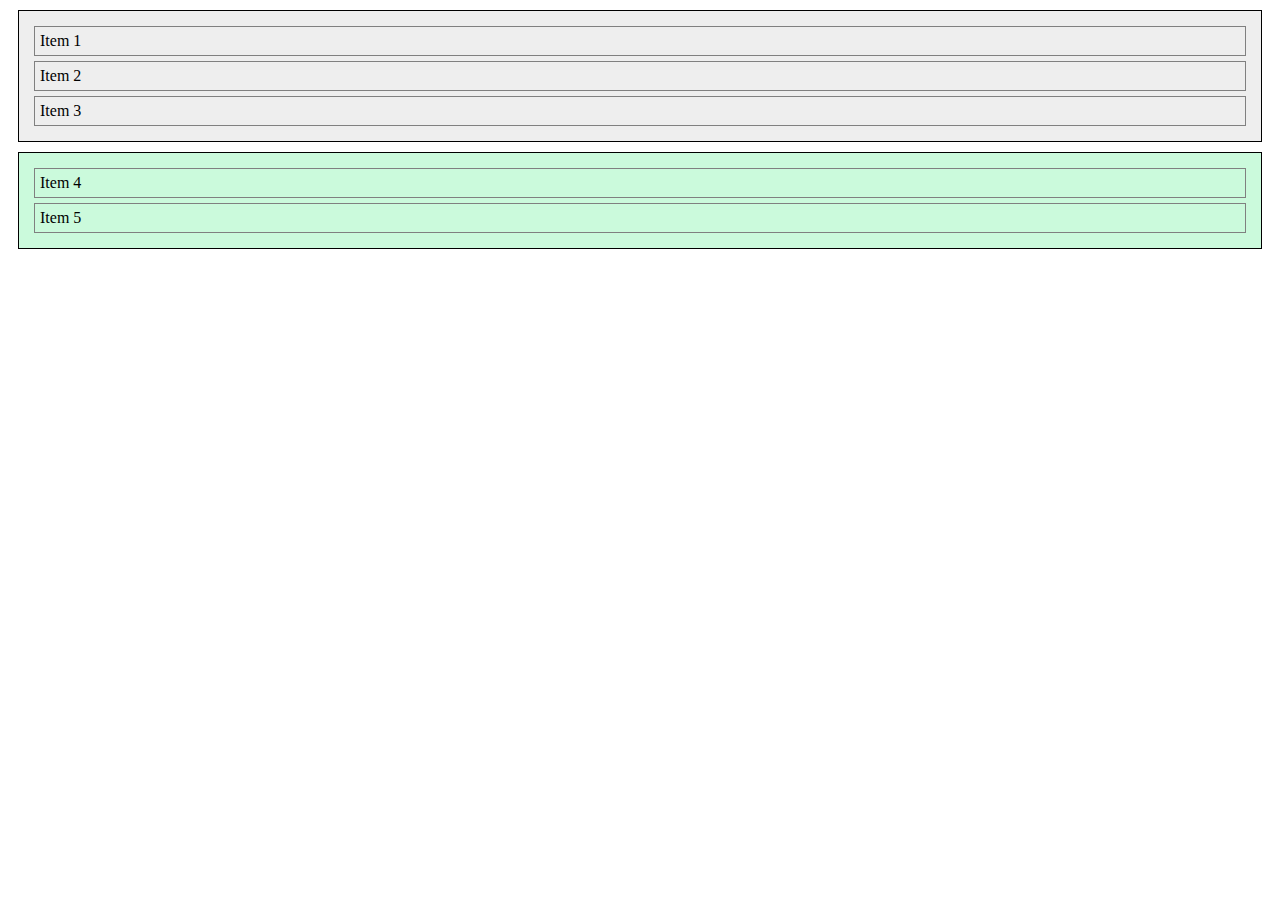
==== draggable-list.html @ 39a79789 "feat: added virtual scrolling and (wip) draggable list" ====
<!DOCTYPE html>
<html lang="en">
  <head>
    <meta charset="UTF-8" />
    <meta http-equiv="X-UA-Compatible" content="IE=edge" />
    <meta name="viewport" content="width=device-width, initial-scale=1.0" />
    <title>Everything JavaScript</title>
    <link rel="stylesheet" href="./styles/draggable-list.css" />
    <script src="./vanilla/draggable-list.js" defer></script>
  </head>

  <body>
    <section id="list">
      <section class="to-do-container" id="to-do" data-droppable>
        <div class="item" draggable="true" data-draggable>Item 1</div>
        <div class="item" draggable="true" data-draggable>Item 2</div>
        <div class="item" draggable="true" data-draggable>Item 3</div>
      </section>
      <section class="completed-container" id="completed" data-droppable>
        <div class="item" draggable="true" data-draggable>Item 4</div>
        <div class="item" draggable="true" data-draggable>Item 5</div>
      </section>
    </section>
  </body>
</html>
---- styles/draggable-list.css ----
.to-do-container,
.completed-container {
  background-color: #eee;
  padding: 10px;
  margin: 10px;
  border: 1px solid;
}

.completed-container {
  background-color: #cbfadc;
}

.to-do-container .item,
.completed-container .item {
  padding: 5px;
  margin: 5px;
  border: 1px solid gray;
  cursor: move;
}

.to-do-container .item.dragging,
.completed-container .item.dragging {
  background-color: #fae4cb;
  opacity: 0.6;
}
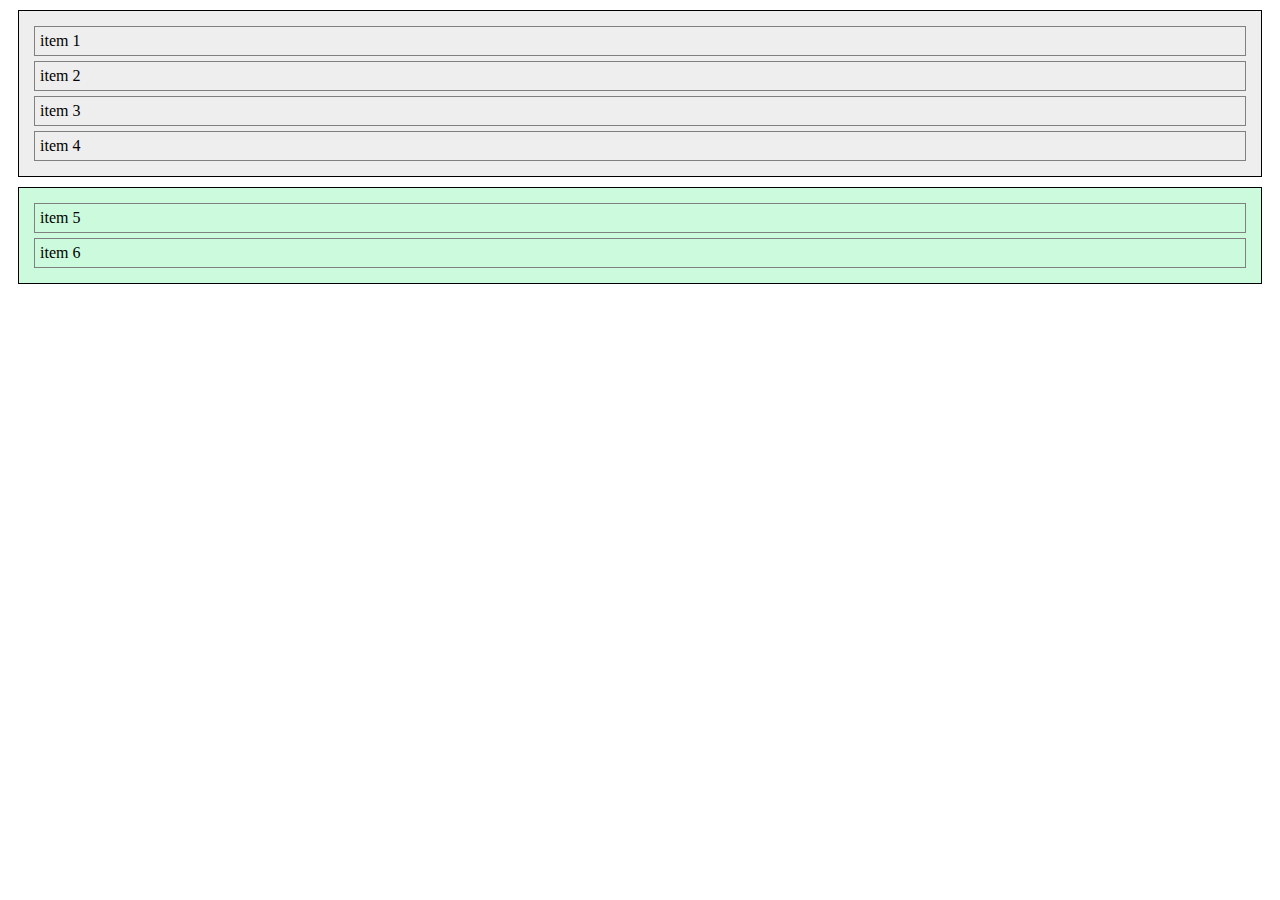
==== commit 0d40d84a: "refactor: draggable list updates and todos" ====
--- a/draggable-list.html
+++ b/draggable-list.html
@@ -4,22 +4,15 @@
     <meta charset="UTF-8" />
     <meta http-equiv="X-UA-Compatible" content="IE=edge" />
     <meta name="viewport" content="width=device-width, initial-scale=1.0" />
-    <title>Everything JavaScript</title>
+    <title>Draggable List</title>
     <link rel="stylesheet" href="./styles/draggable-list.css" />
     <script src="./vanilla/draggable-list.js" defer></script>
   </head>
 
   <body>
     <section id="list">
-      <section class="to-do-container" id="to-do" data-droppable>
-        <div class="item" draggable="true" data-draggable>Item 1</div>
-        <div class="item" draggable="true" data-draggable>Item 2</div>
-        <div class="item" draggable="true" data-draggable>Item 3</div>
-      </section>
-      <section class="completed-container" id="completed" data-droppable>
-        <div class="item" draggable="true" data-draggable>Item 4</div>
-        <div class="item" draggable="true" data-draggable>Item 5</div>
-      </section>
+      <section class="to-do-container" id="to-do" data-droppable></section>
+      <section class="completed-container" id="completed" data-droppable></section>
     </section>
   </body>
 </html>
